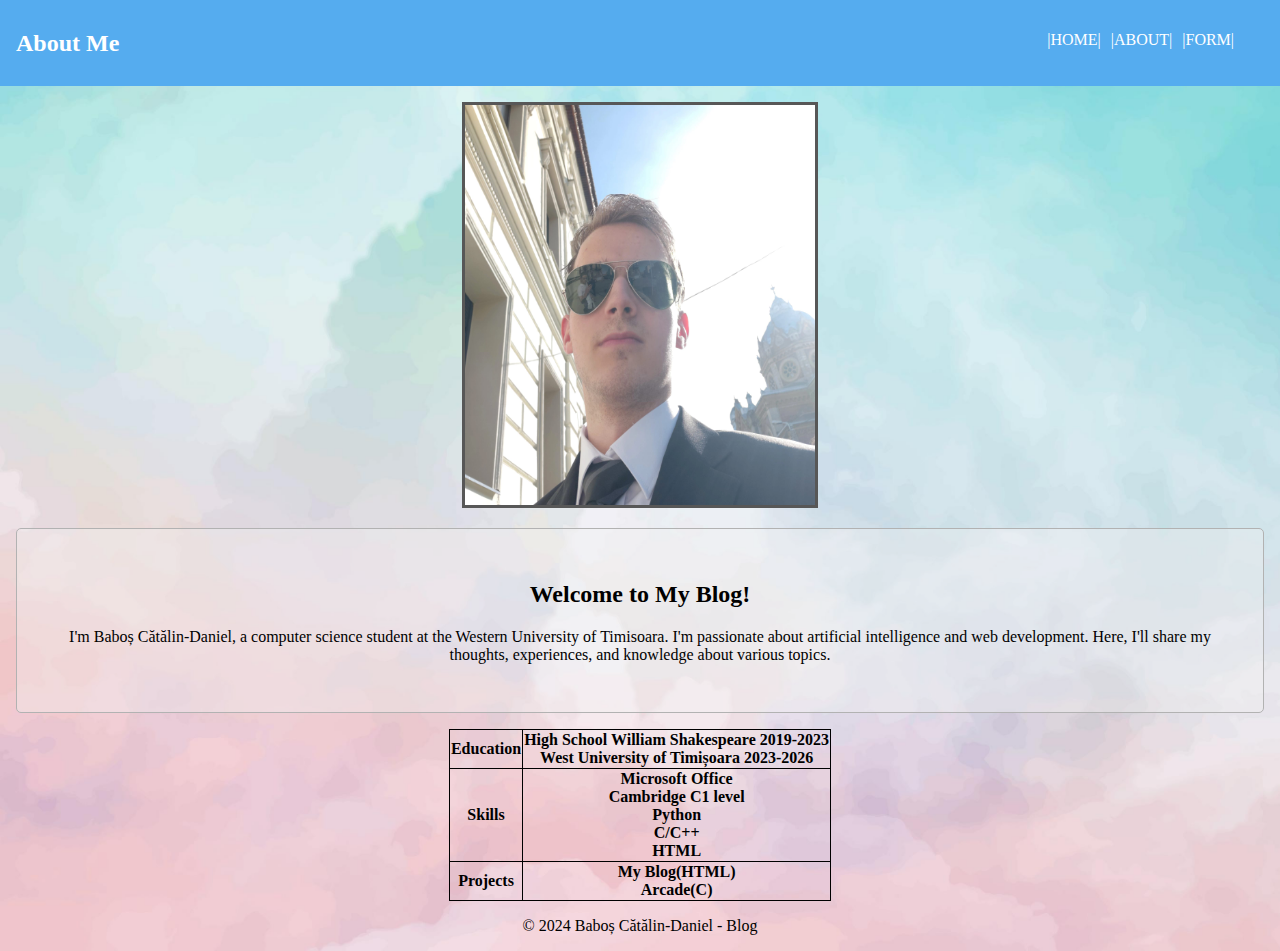
==== about.html @ 70df5a6a "Add files via upload" ====
<!DOCTYPE html>
<html lang="en">
<head>
  <link rel="stylesheet" type="text/css" href="../css/about.css">
  <meta charset="UTF-8">
  <meta name="viewport" content="width=device-width, initial-scale=1.0">
  <title>Baboș Cătălin-Daniel - About</title>
  
</head>
<body>

    <div class="header">
      <div class="title">About Me</div>
      <div class="links">
          <a href="../html/index.html">HOME</a>
          <a href="../html/about.html">ABOUT</a>
          <a href="../html/form.html">FORM</a>
      </div>
  </div>
  
  <p></p> 

  
    <section>
      <article>
        <header>
          
            <img src="../images/about.jpg" alt="Profile picture" class="profile-picture">
            <div class="text-box">
            <h2>Welcome to My Blog!</h2>
            <p>
              I'm Baboș Cătălin-Daniel, a computer science student at the Western University of Timisoara. I'm passionate about artificial intelligence and web development.
              Here, I'll share my thoughts, experiences, and knowledge about various topics.
            
          </div>
        </header>
        <main>
          <table border="1">
              <tr>
                <th>Education</th>
                <th>
                  <strong>High School William Shakespeare 2019-2023</strong>
                  <br>
                  <strong>West University of Timișoara 2023-2026</strong>
                </th>
              </tr>
              <tr>
                <td><strong>Skills</strong></td>
                <td><strong>Microsoft Office</strong>
                  <br>
                  <strong>Cambridge C1 level</strong>
                  <br>
                  <strong>Python</strong>
                  <br>
                  <strong>C/C++</strong>
                  <br>
                  <strong>HTML</strong></td>
              </tr>
              <tr>
                <td><strong>Projects</strong></td>
                <td><strong>My Blog(HTML)</strong>
                <br><strong>Arcade(C)</strong></td>
          </table>
        
  </main>
  <footer>
    <p>&copy; 2024 Baboș Cătălin-Daniel - Blog</p>
  </footer>
</body>
</html>
---- css/about.css ----
@keyframes fadeIn {
  from {
    opacity: 0;
  }
  to {
    opacity: 1;
  }
}

@keyframes slideIn {
  from {
    transform: translateX(-100%);
  }
  to {
    transform: translateX(0);
  }
}

body {
  margin: 0;
  padding: 0;
  font-family: 'Georgia', serif;
  color: #000;
  background-image: url('../images/picture1.jpg');
  background-size: cover;
  text-align: center;
}

.header {
  display: flex;
  justify-content: space-between;
  align-items: center;
  padding: 1em;
  background-color: #55acef;
  animation: fadeIn 1s;
}

#uniqueElement {
  color: #0000ff;
  border: 1px solid #000;
  animation: slideIn 1s;
}

.title {
  font-size: 24px;
  font-weight: bold;
  color: #ffffff;
}

.links {
  margin: 10px 2% 1em 0;
  padding: 5px;
  display: flex;
}

.links a {
  margin-left: 10px;
  text-decoration: none;
  color: #ffffff;
}

.float-layout {
  float: left;
  width: 50%;
}

.flex-layout {
  display: flex;
  justify-content: center;
  align-items: center;
}

.grid-layout {
  display: grid;
  grid-template-columns: repeat(3, 1fr);
  gap: 10px;
}

a:hover {
  color: #0000ff;
  transition: color 0.3s;
}

a:focus {
  outline: none;
  border-bottom: 2px solid #0000ff;
  transition: border-bottom 0.3s;
}

a::before {
  content: "|";
}

a::after {
  content: "|";
}

img {
  width: 350px;
  height: 400px;
  border: 3px solid rgb(87, 87, 87);
  transition: transform 0.3s;
}

img:hover {
  transform: scale(1.1);
}

table,
th,
td {
  border: 1px solid black;
  border-collapse: collapse;
}

table {
  margin-left: auto;
  margin-right: auto;
}

.text-box {
  margin: 1rem;
  padding: 2rem;
  background-color: #f2f2f261;
  border: 1px solid #b2b2b2;
  border-radius: 5px;
  transition: background-color 0.3s;
}

.text-box:hover {
  background-color: #f2f2f2;
}

@media screen and (max-width: 1200px) {
  /* Styles for large screens */
  /* Add your responsive styles here */
}

@media screen and (max-width: 992px) {
  /* Styles for medium screens */
  /* Add your responsive styles here */
}

@media screen and (max-width: 768px) {
  /* Styles for small screens */
  /* Add your responsive styles here */
}
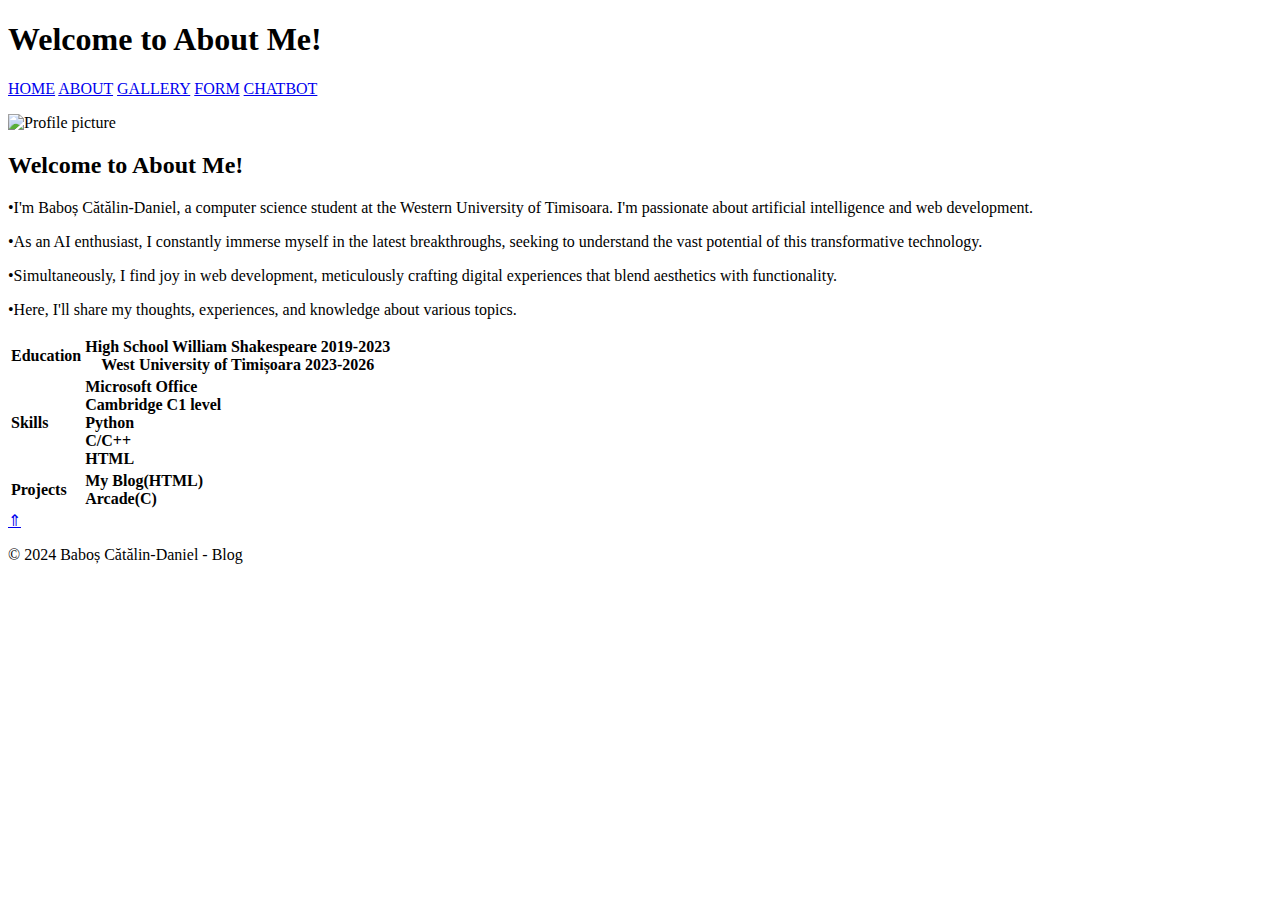
==== commit 92742660: "Update about.html" ====
--- a/about.html
+++ b/about.html
@@ -1,41 +1,56 @@
 <!DOCTYPE html>
 <html lang="en">
 <head>
-  <link rel="stylesheet" type="text/css" href="../css/about.css">
+  <link rel="stylesheet" type="text/css" href="./css/about.css">
+  <link rel="stylesheet" href="./css/menu.css">
+  <link rel="stylesheet" href="./css/BackToTheTop.css">
   <meta charset="UTF-8">
   <meta name="viewport" content="width=device-width, initial-scale=1.0">
   <title>Baboș Cătălin-Daniel - About</title>
   
 </head>
+<script src="./js/about.js"></script>
+<script src="./js/menu.js"></script>
+<script src="./js/BackToTheTop.js"></script>  
 <body>
 
-    <div class="header">
-      <div class="title">About Me</div>
-      <div class="links">
-          <a href="../html/index.html">HOME</a>
-          <a href="../html/about.html">ABOUT</a>
-          <a href="../html/form.html">FORM</a>
-      </div>
-  </div>
+  <header>
+    <h1>Welcome to About Me!</h1>
+    <nav>
+      <a href="./index.html">HOME</a>
+      <a href="./about.html">ABOUT</a>
+      <a href="./gallery.html">GALLERY</a>
+      <a href="./form.html">FORM</a>
+      <a href="./chatbot.html">CHATBOT</a>
+      <div class="MenuButton" onclick="Menu(this)">
+          <div class="bar1"></div>
+          <div class="bar2"></div>
+          <div class="bar3"></div>
+        </div>
+  </nav>
+  </header>
   
   <p></p> 
 
   
     <section>
       <article>
-        <header>
-          
-            <img src="../images/about.jpg" alt="Profile picture" class="profile-picture">
+        <post>
+          <div class="poza">
+            <img src="./images/about.jpg" alt="Profile picture" class="profile-picture">
+           </div>
             <div class="text-box">
-            <h2>Welcome to My Blog!</h2>
+            <h2>Welcome to About Me!</h2>
             <p>
-              I'm Baboș Cătălin-Daniel, a computer science student at the Western University of Timisoara. I'm passionate about artificial intelligence and web development.
-              Here, I'll share my thoughts, experiences, and knowledge about various topics.
-            
+              •I'm Baboș Cătălin-Daniel, a computer science student at the Western University of Timisoara. I'm passionate about artificial intelligence and web development.
+            </p>
+              <p>•As an AI enthusiast, I constantly immerse myself in the latest breakthroughs, seeking to understand the vast potential of this transformative technology. </p>
+                <p>•Simultaneously, I find joy in web development, meticulously crafting digital experiences that blend aesthetics with functionality.</p>
+             <p> •Here, I'll share my thoughts, experiences, and knowledge about various topics.</p>
           </div>
-        </header>
+        </post>
         <main>
-          <table border="1">
+          <table class="styledTable">
               <tr>
                 <th>Education</th>
                 <th>
@@ -64,7 +79,8 @@
         
   </main>
   <footer>
+    <a href="#" onclick="toTop(); return false;" class="back-to-top">⇑</a>
     <p>&copy; 2024 Baboș Cătălin-Daniel - Blog</p>
   </footer>
 </body>
-</html>+</html>
